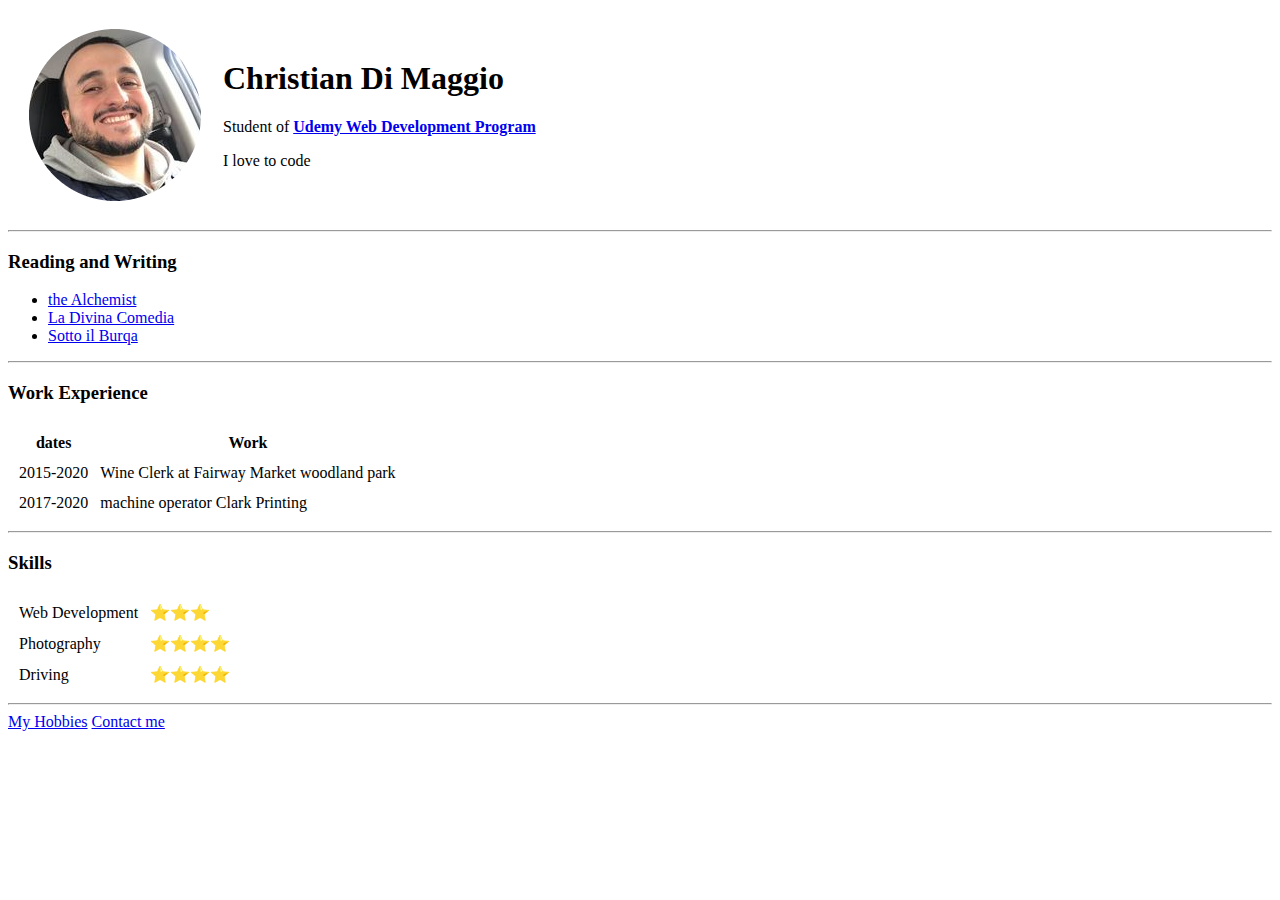
==== index.html @ 297653d3 "Update index.html" ====
<html>
  <head>
    <meta charset="utf-8">
    <title>Christian's Personal Website</title>
    <link rel="stylesheet" href="\css\styles.css">
  </head>

  <body>
    <table cellspacing="20">
      <tr>
        <td><img src="christian.png" alt="christian's profile picture"></td>
        <td> <h1>Christian Di Maggio</h1>
        <p> Student of<strong> <a href="https://www.udemy.com/topic/web-development/"> Udemy Web Development Program</a></strong> </p>
        <p>I love to code</p></td>
      </tr>
    </table>
<hr>
<h3>Reading and Writing</h3>
<ul>
  <li> <a href="https://en.wikipedia.org/wiki/The_Alchemist_(novel)">the Alchemist</a> </li>
  <li> <a href="https://es.wikipedia.org/wiki/Divina_comedia">La Divina Comedia</a> </li>
  <li> <a href="https://it.wikipedia.org/wiki/Sotto_il_burqa">Sotto il Burqa</a> </li>
</ul>
<hr>
<h3>Work Experience</h3>
<table cellspacing="10">
  <thead>
    <tr>
      <th>dates</th>
      <th>Work</th>
    </tr>
  </thead>
  <tbody>
  <tr>
    <td>2015-2020</td>
    <td> Wine Clerk at Fairway Market woodland park</td>
  </tr>
  <tr>
<td>2017-2020</td>
<td>machine operator Clark Printing</td>
  </tr>
  </tbody>
</table>
<hr>
<h3>Skills</h3>
      <table cellspacing="10">
        <tr>
          <td> Web Development</td>
          <td>⭐⭐⭐</td>
        </tr>
        <tr>
          <td>Photography</td>
          <td>⭐⭐⭐⭐</td>
        <tr>
          <td>Driving</td>
          <td>⭐⭐⭐⭐</td>
        </tr>
      </table>
<hr>
<a href="hobbies.html">My Hobbies</a>
<a href="Contact me.html">Contact me</a>
  </body>
</html>
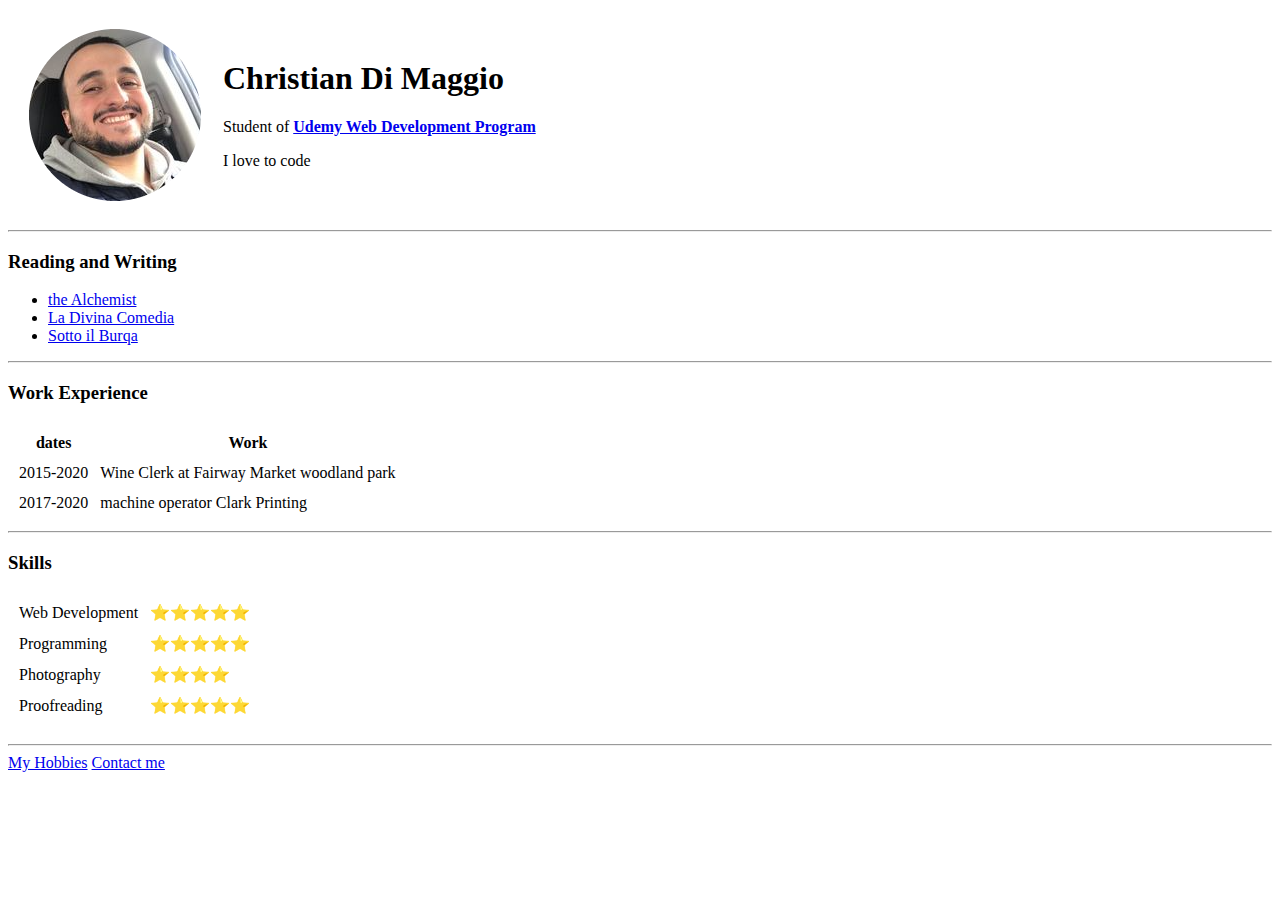
==== commit 71696a54: "index.html" ====
--- a/index.html
+++ b/index.html
@@ -46,18 +46,22 @@
       <table cellspacing="10">
         <tr>
           <td> Web Development</td>
-          <td>⭐⭐⭐</td>
+          <td>⭐⭐⭐⭐⭐</td>
         </tr>
+        <tr>
+          <td>Programming</td>
+          <td>⭐⭐⭐⭐⭐</td>
         <tr>
           <td>Photography</td>
           <td>⭐⭐⭐⭐</td>
+        </tr>
+         <tr>
+          <td>Proofreading</td>
+          <td>⭐⭐⭐⭐⭐</td>
         <tr>
-          <td>Driving</td>
-          <td>⭐⭐⭐⭐</td>
-        </tr>
       </table>
 <hr>
 <a href="hobbies.html">My Hobbies</a>
-<a href="Contact me.html">Contact me</a>
+<a href="contact me.html">Contact me</a>
   </body>
 </html>
